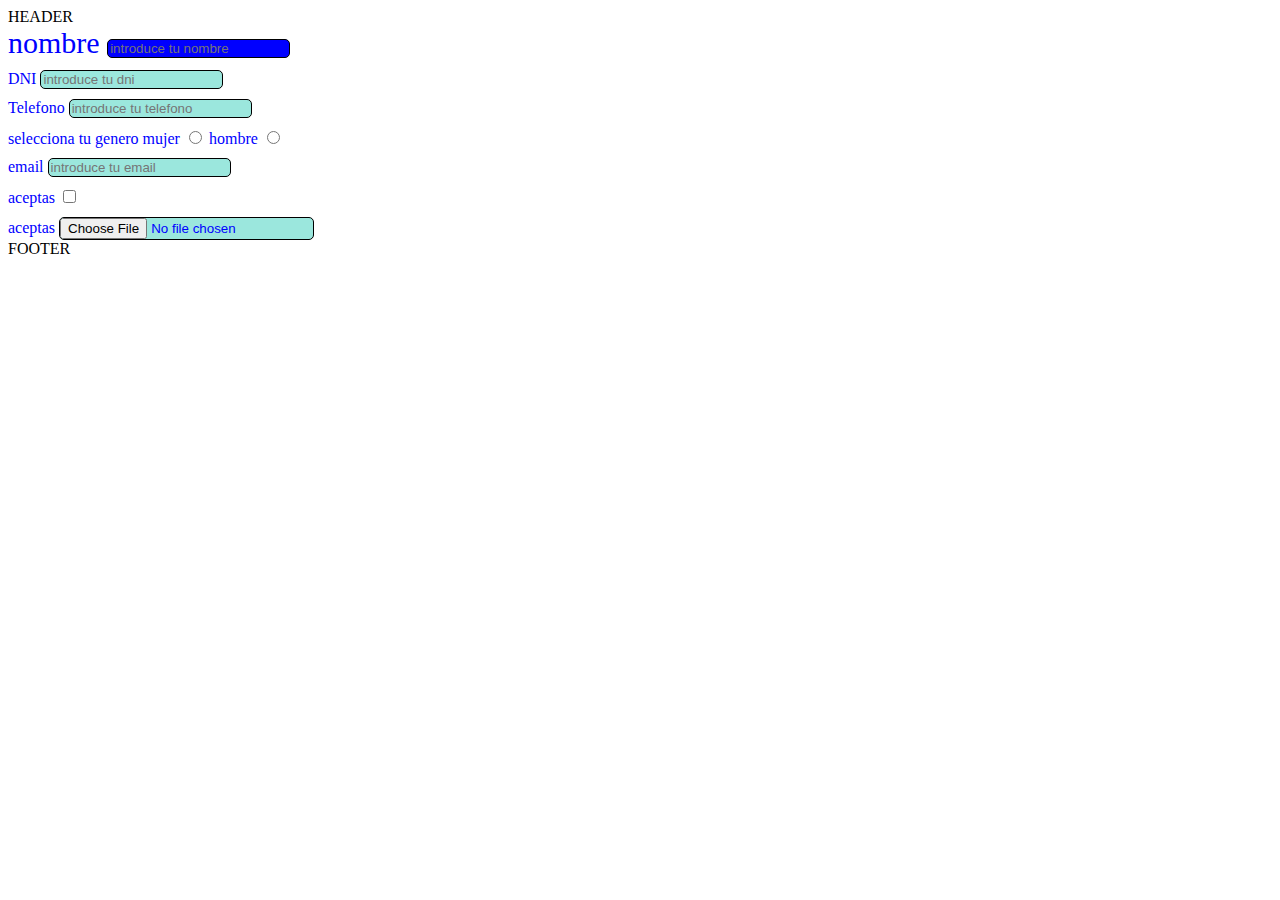
==== html/02.formulario/index.html @ 5762bc26 "13-2-" ====
<!DOCTYPE html>
<html lang="en">
  <head>
    <meta charset="UTF-8" />
    <meta name="viewport" content="width=device-width, initial-scale=1.0" />
    <link rel="stylesheet" href="style.css" />
    <title>Document</title>
  </head>
  <body>
    <header>HEADER</header>
    <main>
      <form action="">
        <label for="nombre"
           id="label-nombre">nombre
          <input
            type="text"
            id="nombre"
            minlength="3"
            placeholder="introduce tu nombre"
          />
        </label>
        <label for="dni"
          >DNI
          <input
            type="text"
            id="dni"
            minlength="3"
            placeholder="introduce tu dni"
          />
        </label>
        <label for="telefono"
          >Telefono
          <input
            type="number"
            id="telefono"
            minlength="3"
            placeholder="introduce tu telefono"
            maxlength="5"
          />
        </label>
        <label for="edad">selecciona tu genero
            <label for="">mujer
            <input type="radio" id="edad" name="sexo">
          </label>
          <label for="">hombre
            <input type="radio" id="edad" name="sexo">
          </label>
            </label>
            <label for="email"
            >email
            <input
              type="email"
              id="dni"
              minlength="3"
              placeholder="introduce tu email"
            />
          </label>
          <label for="">aceptas
            <input type="checkbox">
          </label>
          <label for="">aceptas
            <input type="file">
          </label>
      </form>
    </main>
    <footer>FOOTER</footer>
  </body>
</html>
---- html/02.formulario/style.css ----
form {
    display: flex;
    flex-direction: column;
    gap: 10px;
}
input {
    background-color: rgb(155, 231, 221);
    border: 1px solid black;
    border-radius: 5px;
}
#nombre {
    background-color: blue;
    color: red;
}
label {
    color: blue;
}
#label-nombre {
    font-size: 30px;
}
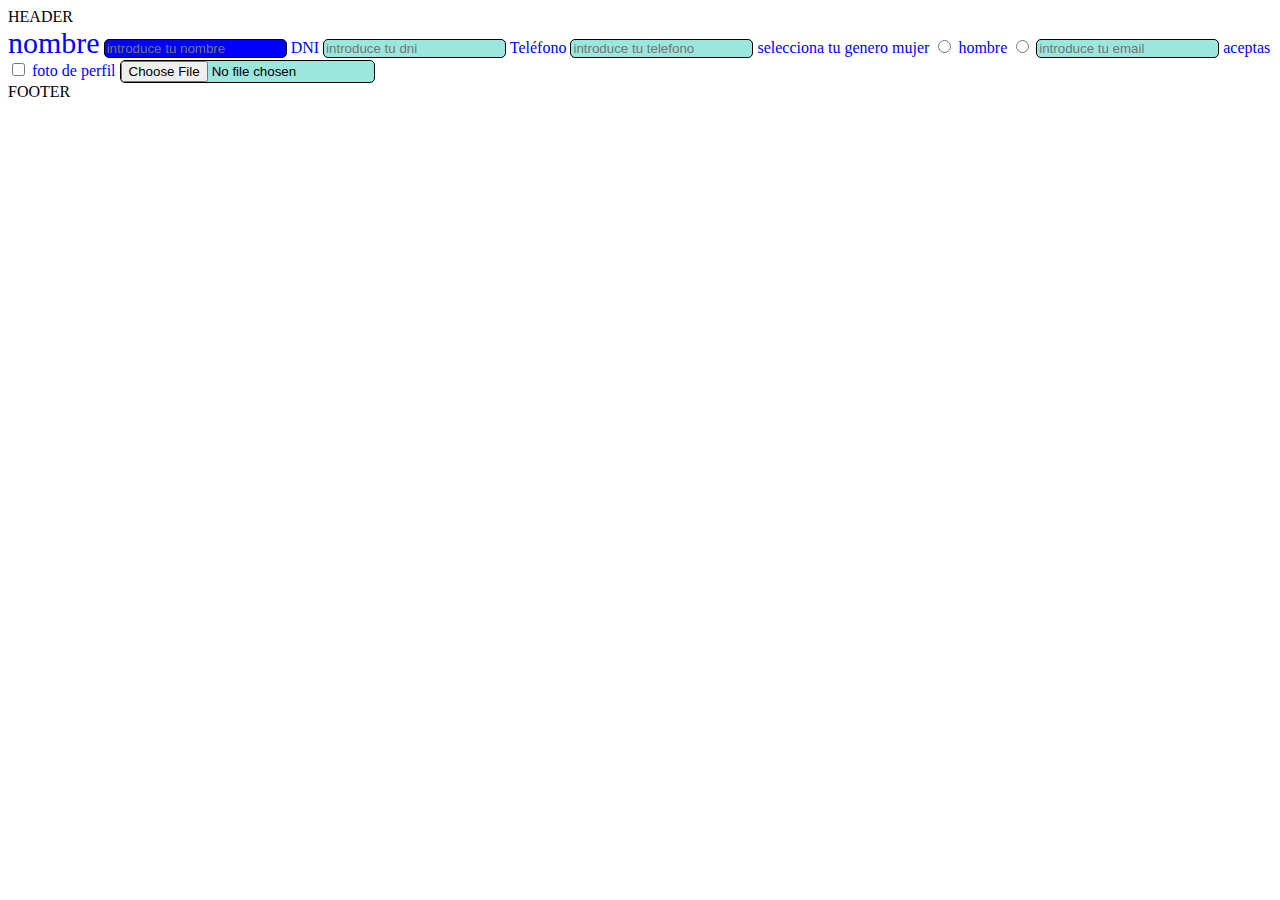
==== commit 01f44e0f: "cambio de labels" ====
--- a/html/02.formulario/index.html
+++ b/html/02.formulario/index.html
@@ -10,57 +10,50 @@
     <header>HEADER</header>
     <main>
       <form action="">
-        <label for="nombre"
-           id="label-nombre">nombre
-          <input
-            type="text"
-            id="nombre"
-            minlength="3"
-            placeholder="introduce tu nombre"
-          />
-        </label>
-        <label for="dni"
-          >DNI
-          <input
-            type="text"
-            id="dni"
-            minlength="3"
-            placeholder="introduce tu dni"
-          />
-        </label>
-        <label for="telefono"
-          >Telefono
-          <input
-            type="number"
-            id="telefono"
-            minlength="3"
-            placeholder="introduce tu telefono"
-            maxlength="5"
-          />
-        </label>
-        <label for="edad">selecciona tu genero
-            <label for="">mujer
-            <input type="radio" id="edad" name="sexo">
-          </label>
-          <label for="">hombre
-            <input type="radio" id="edad" name="sexo">
-          </label>
-            </label>
-            <label for="email"
-            >email
-            <input
-              type="email"
-              id="dni"
-              minlength="3"
-              placeholder="introduce tu email"
-            />
-          </label>
-          <label for="">aceptas
-            <input type="checkbox">
-          </label>
-          <label for="">aceptas
-            <input type="file">
-          </label>
+        <label for="nombre" id="label-nombre">nombre</label>
+        <input
+          type="text"
+          id="nombre"
+          minlength="3"
+          placeholder="introduce tu nombre"
+        />
+
+        <label for="dni">DNI</label>
+        <input
+          type="text"
+          id="dni"
+          minlength="3"
+          placeholder="introduce tu dni"
+        />
+        <label for="telefono">Teléfono</label>
+        <input
+          type="number"
+          id="telefono"
+          minlength="3"
+          placeholder="introduce tu telefono"
+          maxlength="5"
+        />
+
+        <label for="edad">selecciona tu genero</label>
+        <label for="mujer">mujer</label>
+        <input type="radio" id="mujer" name="sexo" />
+
+        <label for="hombre">hombre</label>
+        <input type="radio" id="hombre" name="sexo" />
+
+        <label for="email"></label>
+        <input
+          type="email"
+          id="dni"
+          minlength="3"
+          placeholder="introduce tu email"
+        />
+
+        <label for="">aceptas</label>
+        <input type="checkbox" />
+
+        <label for="">foto de perfil</label>
+        <input type="file" />
       </form>
     </main>
     <footer>FOOTER</footer>
--- a/html/02.formulario/style.css
+++ b/html/02.formulario/style.css
@@ -1,8 +1,4 @@
-form {
-    display: flex;
-    flex-direction: column;
-    gap: 10px;
-}
+
 input {
     background-color: rgb(155, 231, 221);
     border: 1px solid black;
@@ -10,7 +6,7 @@
 }
 #nombre {
     background-color: blue;
-    color: red;
+    color: rgb(255, 255, 255);
 }
 label {
     color: blue;
